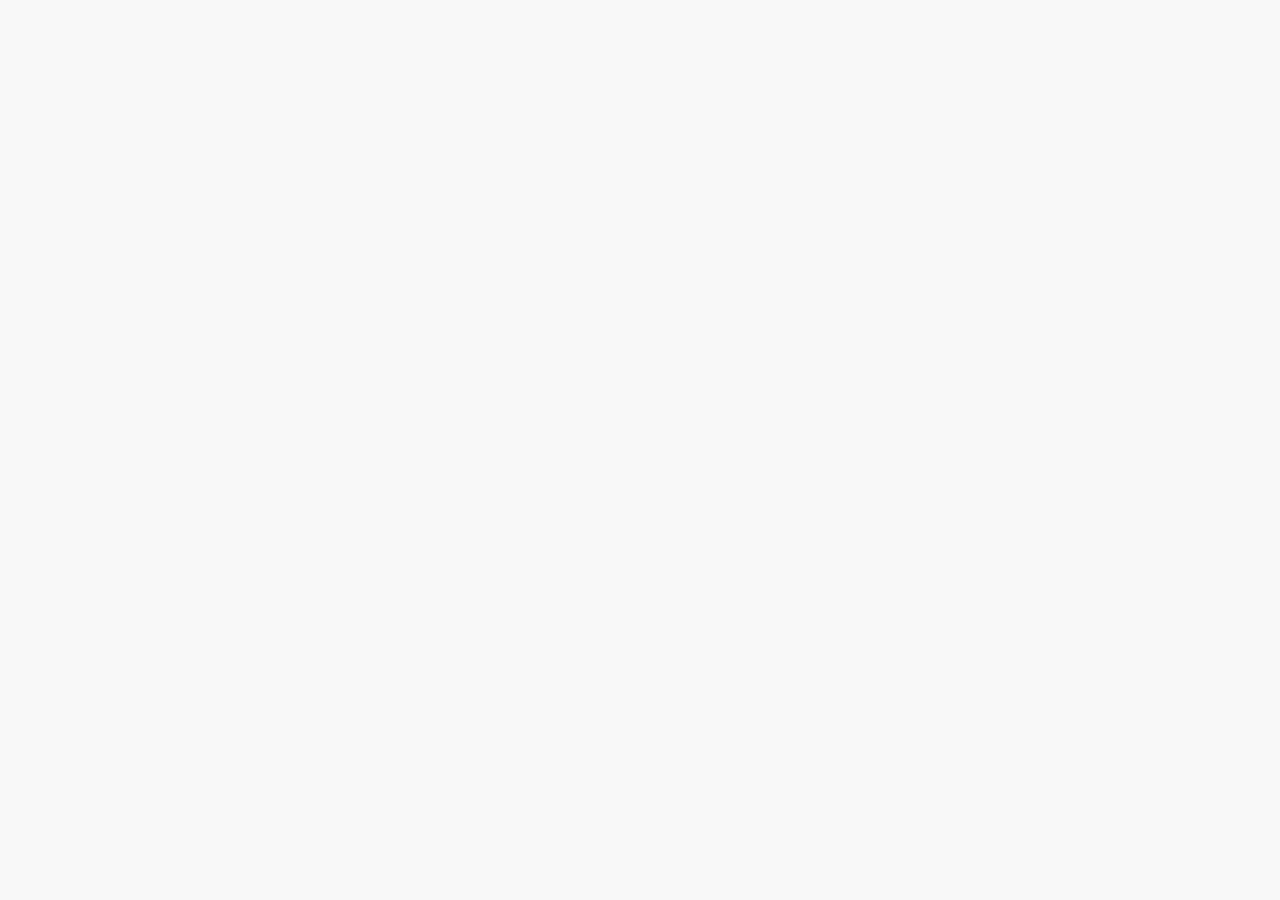
==== update.html @ 7b7f0b83 "Add files via upload" ====
<!DOCTYPE html>
<html lang="en">

<head>
  <meta charset="UTF-8">
  <meta name="viewport" content="width=device-width, initial-scale=1.0">
  <title>Update Prices</title>
  <link rel="stylesheet" type="text/css" href="style.css">
</head>

<body>

  <div id="updatePage">
    <p id="updatePageText">Update Prices</p>
    <form id="loginForm">
      <label for="username">Username:</label>
      <input type="text" id="username" name="username" required><br>
      <label for="password">Password:</label>
      <input type="password" id="password" name="password" required><br>
      <button type="button" onclick="login()">Login</button>
    </form>

    <div id="updateForm">
      <div id="updateFormContainer"></div>

      <button id="saveChangesButton" onclick="updatePrices()">Save Changes</button>
      <button id="returnToMenuButton" type="button" onclick="goToFirstPage()">Return to Menu</button>
      <button id="returnToFirstPageButton" type="button" onclick="goToFirstPage()">Return to First Page</button>
    </div>
  </div>

  <script src="script.js"></script>
</body>

</html>
---- style.css ----
body {
  font-family: Arial, sans-serif;
  margin: 0;
  padding: 0;
  background-color: #f8f8f8;
  display: flex;
}

nav {
  border-radius: 8px;
  background-color: none;
  overflow: hidden;
  flex: 1;
  display: flex;
  flex-direction: column;
  align-items: center;
  padding: 10px;
  order: 2;
}

nav a {
  display: block;
  color: #f2f2f2;
  text-align: center;
  padding: 14px 16px;
  text-decoration: none;
  margin-bottom: 10px;
  border-radius: 8px;
  background-color: black;
  transition: background-color 0.3s;
  font-size: 12px;
}

nav a:hover {
  background-color: #fff;
  color: black;
}

.menu-content {
  padding: 10px;
  flex: 6;
}

.category {
  background-color: #ddd;
  padding: 10px;
  margin-bottom: 10px;
  border-radius: 8px;
  display: none;
  opacity: 0;
  animation: fadeIn 0.5s ease-in-out forwards;
}

@keyframes fadeIn {
  from {
    opacity: 0;
  }
  to {
    opacity: 1;
  }
}

.category.show {
  display: block;
}

.product {
  margin-bottom: 8px;
  opacity: 0;
  animation: fadeInProduct 0.5s ease-in-out forwards;
}

@keyframes fadeInProduct {
  from {
    opacity: 0;
  }
  to {
    opacity: 1;
  }
}

table {
  width: 100%;
  border-collapse: collapse;
  margin-top: 5px;
  border-radius: 8px;
  overflow: hidden;
  font-size: 12px;
}

th,
td {
  border: none;
  padding: 12px;
  text-align: left;
}

th {
  background-color: none;
  color: blue;
}

#loginForm,
#saveChangesButton,
#returnToMenuButton,
#returnToFirstPageButton {
  display: none;
}

#updateForm {
  display: none;
}

#updatePageText {
  display: none;
}
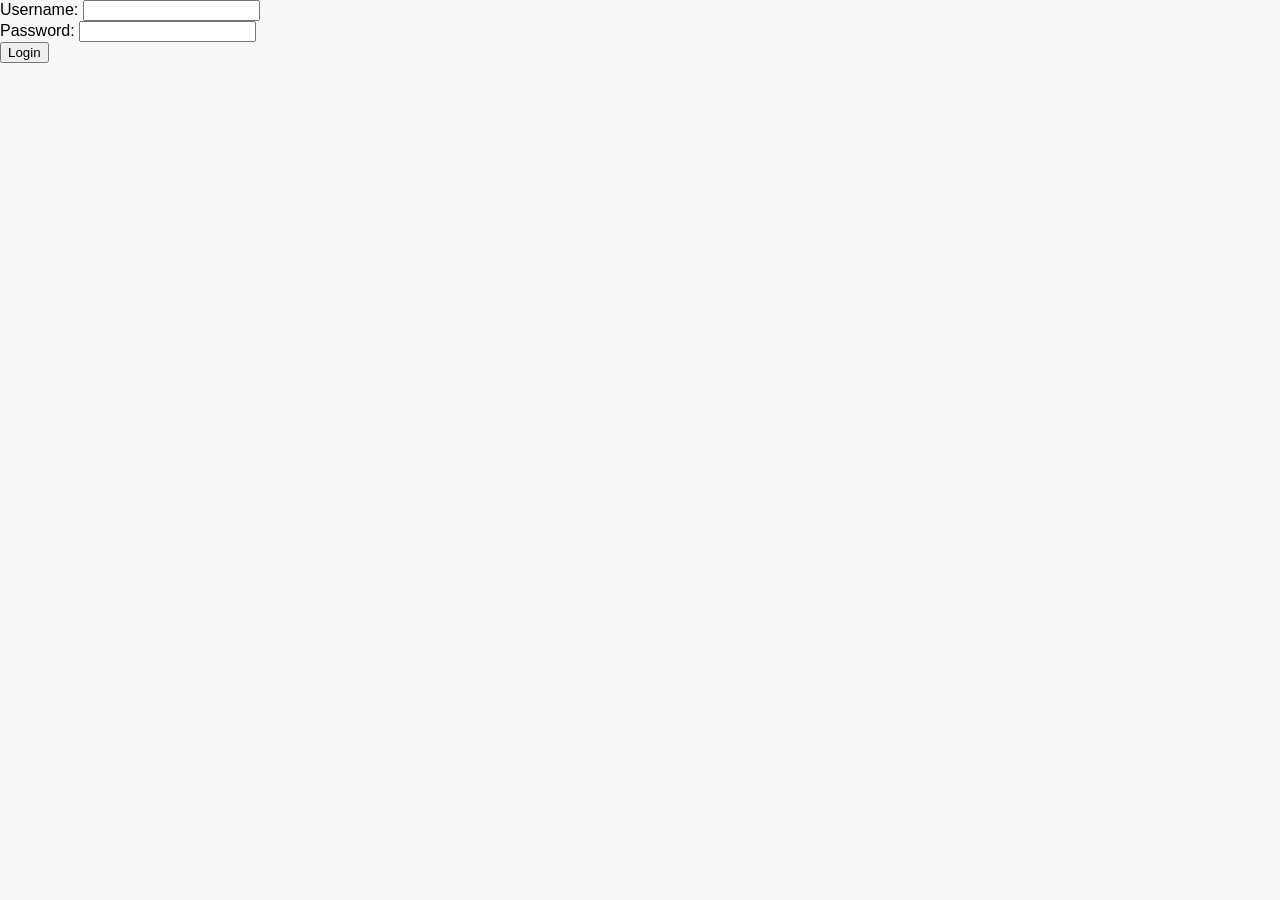
==== commit ed297795: "Update update.html" ====
--- a/update.html
+++ b/update.html
@@ -30,6 +30,9 @@
   </div>
 
   <script src="script.js"></script>
+  <script>
+    document.getElementById('loginForm').style.display = 'block'; // Ensure the login form is initially displayed
+  </script>
 </body>
 
 </html>
